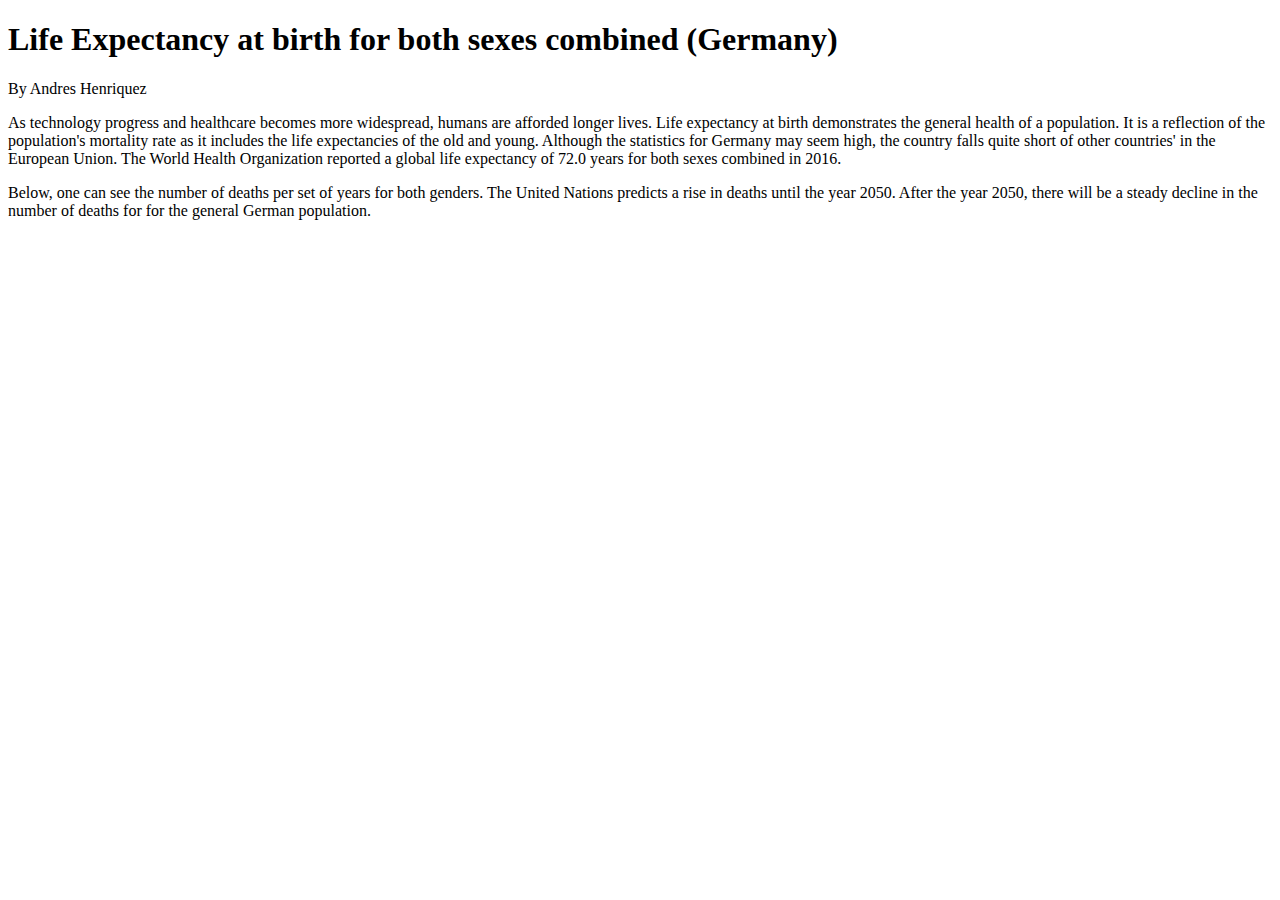
==== index.html @ 3d83c602 "gh-pages" ====
<!DOCTYPE html>
<html>
<head>
	<meta charset="utf-8">
	<title> Highcharts Exercises </title>
	<link href="scripts/styles/main.css" rel="stylesheet" type="text/css" />
</head>

<body>




		<h1>Life Expectancy at birth for both sexes combined (Germany)</h1>

    <p>By Andres Henriquez</p>

   <div id='container'> </div>

	<p> As technology progress and healthcare becomes more widespread, humans are afforded longer lives. Life expectancy at birth demonstrates the general health of a population. It is a reflection of the population's mortality rate as it includes the life expectancies of the old and young. Although the statistics for Germany may seem high, the country falls quite short of other countries' in the European Union. The World Health Organization reported a global life expectancy of 72.0 years for both sexes combined in 2016. </p>

	<p> Below, one can see the number of deaths per set of years for both genders. The United Nations predicts a rise in deaths until the year 2050. After the year 2050, there will be a steady decline in the number of deaths for for the general German population. </p>

 <div id='container2'> </div>


	<!-- add the SCRIPT elements BELOW this comment -->

	<!-- add Highcharts JS using the CDN -->
	<script src="https://code.highcharts.com/highcharts.js"></script>

	<!-- change the Highcharts theme -->
	<script src="https://code.highcharts.com/themes/sand-signika.js"></script>

	<!-- add Highcharts print and export features - optional -->
	<script src="https://code.highcharts.com/modules/exporting.js"></script>

	<!-- add file for your own JavaScript code - this creates the chart -
		 note, it is in the scripts/ folder  -->
	<script src="main.js"></script>

	<!-- DO NOT write anything below these required tags -->

</body>
</html>
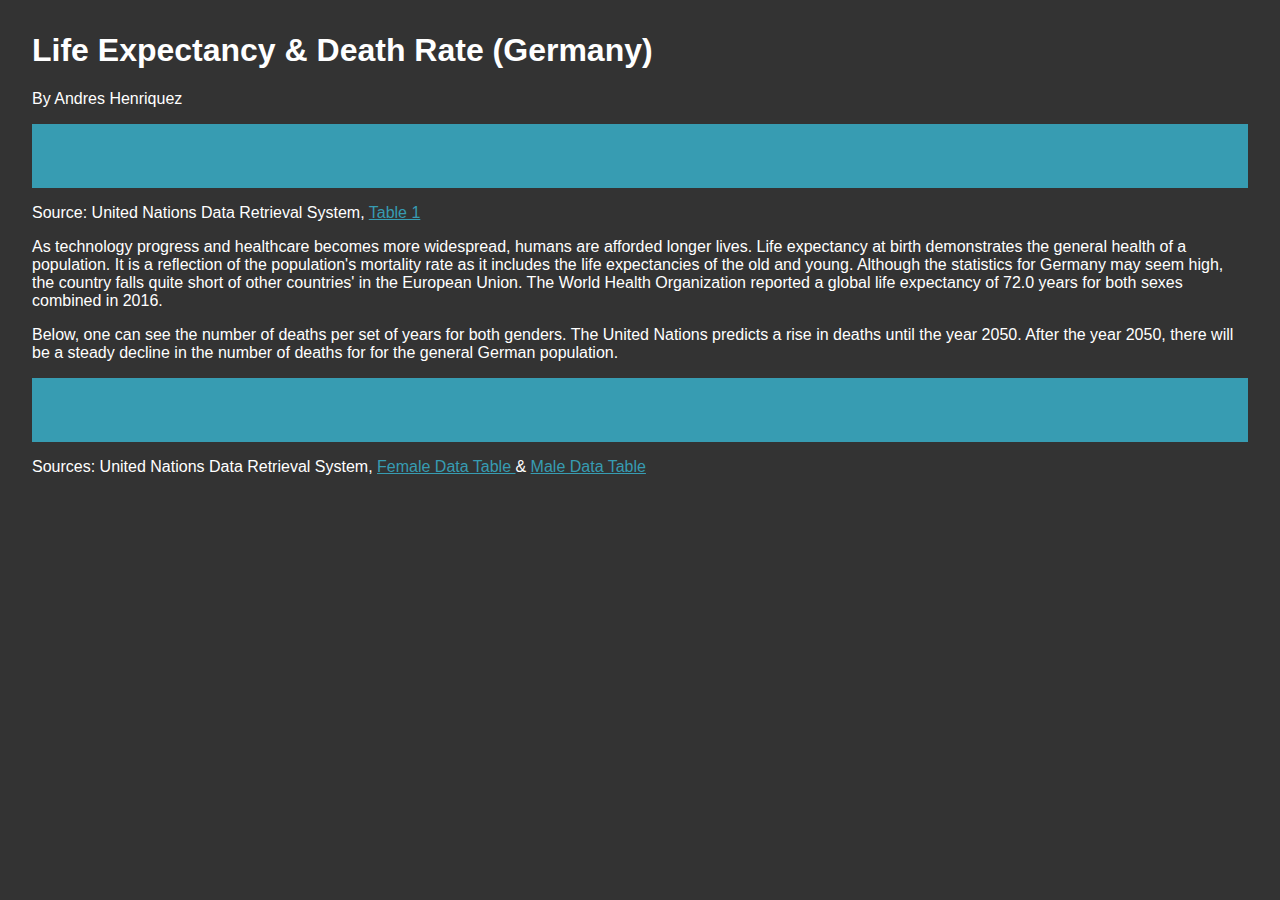
==== commit afa0817a: "html now validates" ====
--- a/index.html
+++ b/index.html
@@ -1,27 +1,30 @@
 <!DOCTYPE html>
-<html>
+<html lang="en">
 <head>
 	<meta charset="utf-8">
 	<title> Highcharts Exercises </title>
-	<link href="scripts/styles/main.css" rel="stylesheet" type="text/css" />
+	<link rel="stylesheet" href="main.css">
 </head>
 
 <body>
 
-
-
-
-		<h1>Life Expectancy at birth for both sexes combined (Germany)</h1>
+		<h1>Life Expectancy & Death Rate (Germany)</h1>
 
     <p>By Andres Henriquez</p>
 
    <div id='container'> </div>
+
+	 <p> Source: United Nations Data Retrieval System, <a href="http://data.un.org/Data.aspx?q=germany&d=PopDiv&f=variableID%3a68%3bcrID%3a276"> Table 1</a></p>
 
 	<p> As technology progress and healthcare becomes more widespread, humans are afforded longer lives. Life expectancy at birth demonstrates the general health of a population. It is a reflection of the population's mortality rate as it includes the life expectancies of the old and young. Although the statistics for Germany may seem high, the country falls quite short of other countries' in the European Union. The World Health Organization reported a global life expectancy of 72.0 years for both sexes combined in 2016. </p>
 
 	<p> Below, one can see the number of deaths per set of years for both genders. The United Nations predicts a rise in deaths until the year 2050. After the year 2050, there will be a steady decline in the number of deaths for for the general German population. </p>
 
  <div id='container2'> </div>
+
+ <p> Sources: United Nations Data Retrieval System, <a href="http://data.un.org/Data.aspx?q=germany+female&d=PopDiv&f=variableID%3a63%3bcrID%3a276">
+ 	Female Data Table </a> &amp; <a href="http://data.un.org/Data.aspx?q=germany+male&d=PopDiv&f=variableID%3a62%3bcrID%3a276">
+ 	Male Data Table </a></p>
 
 
 	<!-- add the SCRIPT elements BELOW this comment -->
--- a/main.css
+++ b/main.css
@@ -0,0 +1,68 @@
+/* you will add css rules for element selectors and IDs */
+
+
+/* you may add to or change the body rule */
+body {
+    font-family: sans-serif;
+    color: #fff;
+    background: #333;
+    margin: 2rem;
+}
+
+
+
+#container {
+  background: #379CB2;
+  color: #000000;
+  padding-top: 2rem;
+  padding-right: 2rem;
+  padding-bottom: 2rem;
+  padding-left: 2rem;
+}
+
+#container2 {
+  background: #379CB2;
+  color: #000000;
+  padding-top: 2rem;
+  padding-right: 2rem;
+  padding-bottom: 2rem;
+  padding-left: 2rem;
+}
+
+
+
+/* ----- SUGGESTED COLORS -----
+    - ARTICLES
+    B26219 cinnamon
+    FFD5AE pale peach
+    FFBD82 peach
+    - LINKS
+    379CB2 medium blue
+    82E8FF light blue
+
+   ----- NEUTRAL COLORS you may use also -----
+   000 black
+   333 charcoal
+   666 dark medium gray
+   999 light medium gray
+   ccc pale gray
+   fff white
+*/
+
+
+/* --- link pseudo classes --- */
+/* --- you may ADD other link pseudo classes for
+        specific articles or sections to improve CONTRAST --- */
+
+
+a {
+    color: #379CB2;
+}
+a:hover {
+    color: #82E8FF;
+}
+
+@media screen and (max-width: 700px) {
+  body {
+    margin: 20px;
+  }
